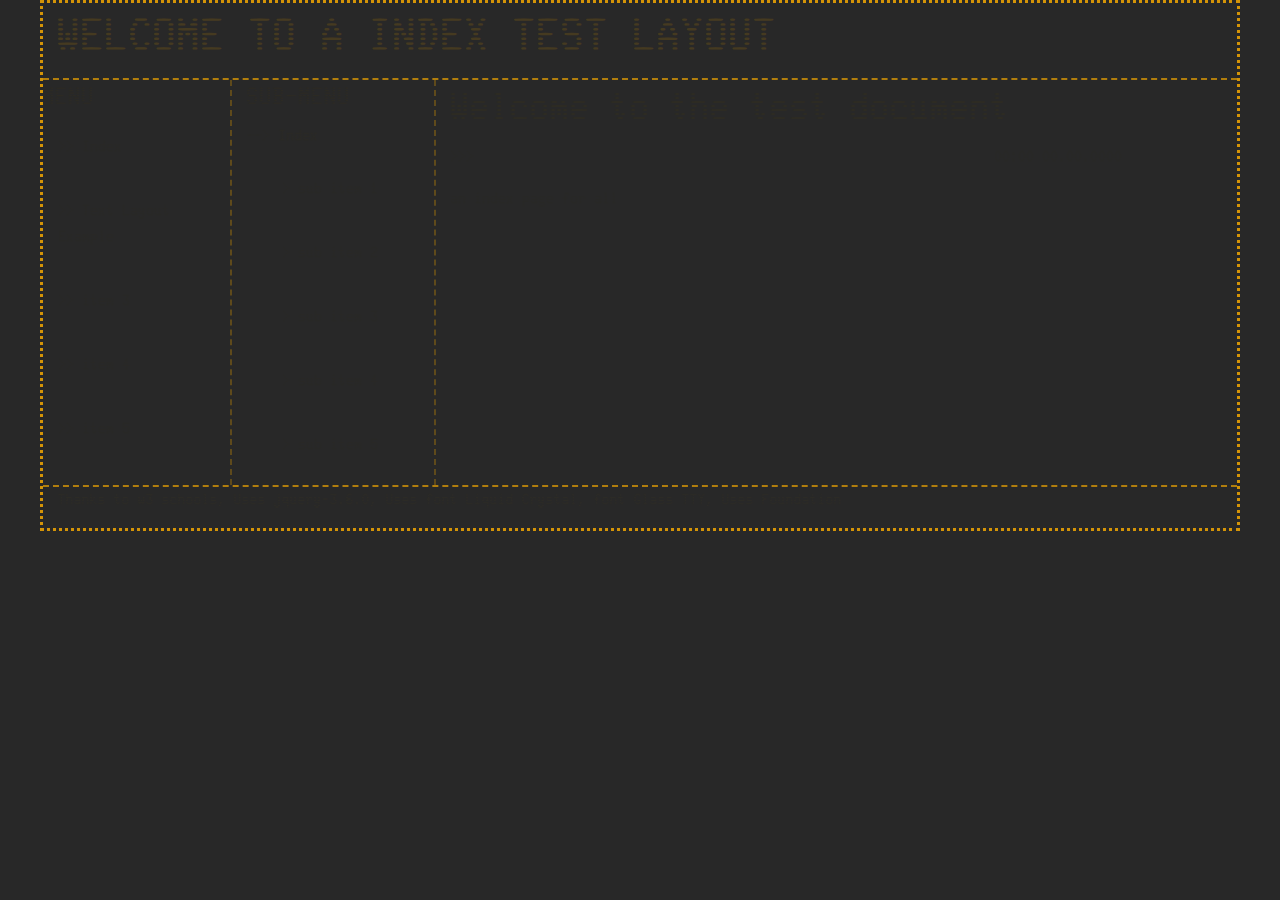
==== index.html @ b70b3a14 "add files from website terminal project" ====
<!DOCTYPE html>
<html class="no-js" lang="en">
    <head>
        <meta charset="utf-8" />
        <meta http-equiv="x-ua-compatible" content="ie=edge">
        <meta name="viewport" content="width=device-width, initial-scale=1.0">
        <link rel="stylesheet" href="assets/css/foundation.css">
        <!--end of foundation-->
        <link rel="stylesheet" href="./css/main.css">
        <link rel="stylesheet" href="./css/mainfont.css">
        <link rel="stylesheet" href="./css/amber.css">
        <script src="./cdn/jquery-3.6.0.js"></script>
        <script src="./javascript/jqfadein.js"></script>
        <script src="./javascript/jsclock.js"></script>
        <title>Example INDEX Page</title>
    </head>
    <body>
        <div class="grid-container borderall">

            <div class="grid-x grid-padding-x fadein">
                <div class="large-12 cell">
                    <h1>WELCOME TO A INDEX TEST LAYOUT</h1>
                </div>
            </div>
            
            <div class="grid-x grid-padding-x fadein bordertop borderbottom">
                <div class="large-12 cell">
                    <div class="grid-x grid-padding-x">
                        <div class="grid-x grid-padding-x">
                            <div class="large-2 cell borderright">
                                <!--MENU-->
                                    <h4>MENU</h4>
                                    <ul class="menu">
                                        <li>
                                            <a href="./index.html"> <p>>> Index</p> </a>
                                        </li>
                                        <li>
                                            <a href="./text.html"> <p>>> Text Layout Example</p> </a>
                                        </li>
                                        <li>
                                            <a href="url"> <p>>> item 3</p> </a>
                                        </li>
                                        <li>
                                            <a href="url"> <p>>> item 4</p> </a>
                                        </li>
                                        <li>
                                            <a href="url"> <p>>> item 5</p> </a>
                                        </li>
                                    </ul>
                            </div>
                            
                            <div class="large-2 cell borderright">
                                <!--SUBMENU-->
                                <h4>SUB-MENU</h4>
                                <p> --> <b> Index </b> </p>
                                <ul class="menu">
                                    <li>
                                        <a href="url"> <p class="sub-menu" >> sub item 1</p> </a>
                                    </li>
    
                                    <li>
                                        <a href="url"> <p class="sub-menu" >> sub item 2</p> </a>
                                    </li>
    
                                    <li>
                                        <a href="url"> <p class="sub-menu" >> sub item 3</p> </a>
                                    </li>
    
                                    <li>
                                        <a href="url"> <p class="sub-menu" >> sub item 4</p> </a>
                                    </li>
    
                                    <li>
                                        <a href="url"> <p class="sub-menu" >> sub item 5</p> </a>
                                    </li>
                                </ul>
                            </div>

                            <div class="large-8 cell">
                                <!--CONTENT-->
                                <div class="grid-x grid-padding-x">
                                    <!--Header for content-->
                                    <div class="large-12 cell">
                                        <h2>Welcome to the test document</h2>
                                    </div>
                                </div>
                                <div class="grid-x grid-padding-x">
                                    <!--timer decoration thing-->
                                    <div class="large-2 cell">
                                        <p>>>></p>
                                    </div>
                                    <div class="large-6 cell">
                                        <!--blank for spacing-->
                                    </div>
                                    <div class="large-4 cell">
                                        <p id="clockp">00:00 00.00.0000</p>
                                    </div>
                                </div>
                                <div class="grid-x grid-padding-x">
                                    <!--content-->
                                    <div class="large-12 cell">
                                        <p>an index page for all</p>
                                    </div>
                                </div>
                            </div>
                            
                        </div>
                    </div>
                </div>
            </div>

            <div class="grid-x grid-padding-x">
                    <!--Footer-->
                    <div class="large-12 cell">
                        <p>
                            Thanks to w3 schools, Uses jquery-3.6.0, <a href="https://www.dafont.com/liquid-crystal.font">Uses font Liquid Crystal, </a> 
                            <a href="https://github.com/svofski/glasstty">font Glass TTY, </a> <a href="http://get.foundation/">Uses Foundation</a>
                        </p>
                    </div>
            </div>

        </div>
        <!--foundation-->
        <script src="assets/js/vendor.js"></script>
        <script src="assets/js/foundation.js"></script>
    </body>
</html>
---- css/main.css ----
body {
    background-color: rgb(40, 40, 40);
}

ul.menu {
    list-style-type:none;
}

.borderall{
    border: 3px dotted;
}

.bordertop {
    border-top: 2px dashed;
}

.borderbottom {
    border-bottom: 2px dashed;
}

.borderright {
    border-right: 2px dashed;
}

.ascii-art {
    white-space: pre;
}


.sub-menu {
    text-indent: 20px;
}
---- css/mainfont.css ----
@font-face {
    font-family: 'liquid_crystallight';
    src: url('./fonts/liquidcrystal-light.woff2') format('woff2'),
         url('./fonts/liquidcrystal-light.woff') format('woff');
    font-weight: normal;
    font-style: normal;

}

@font-face {
    font-family: 'glass_tty_vt220medium';
    src: url('./fonts/glass_tty_vt220.woff2') format('woff2'),
         url('./fonts/glass_tty_vt220.woff') format('woff');
    font-weight: normal;
    font-style: normal;

}

p {
    font-family: glass_tty_vt220medium;
}
h1 {
    font-family: glass_tty_vt220medium;
}

h2 {
    font-family: glass_tty_vt220medium;
}

h3 {
    font-family: glass_tty_vt220medium;
}

h4 {
    font-family: glass_tty_vt220medium;
}

h5 {
    font-family: glass_tty_vt220medium;
}

a {
    font-family: glass_tty_vt220medium;
}
---- css/amber.css ----
/*
amber  RGB(255, 176, 0)
light amber RGB(255, 204, 0)
*/
p {
    color:rgb(255, 204, 0);
}
h1 {
    color:rgb(255, 176, 0);
}

h2 {
    color:rgb(255, 176, 0);
}

h3 {
    color:rgb(255, 176, 0);
}

h4 {
    color:rgb(255, 176, 0);
}

h5 {
    color:rgb(255, 176, 0);
}

a {
    color:rgb(255, 204, 0);
}

.borderall{
    border-color: rgb(255, 176, 0);
}

.bordertop {
    border-color: rgb(255, 176, 0);
}

.borderbottom {
    border-color: rgb(255, 176, 0);
}

.borderright {
    border-color: rgb(255, 176, 0);
}
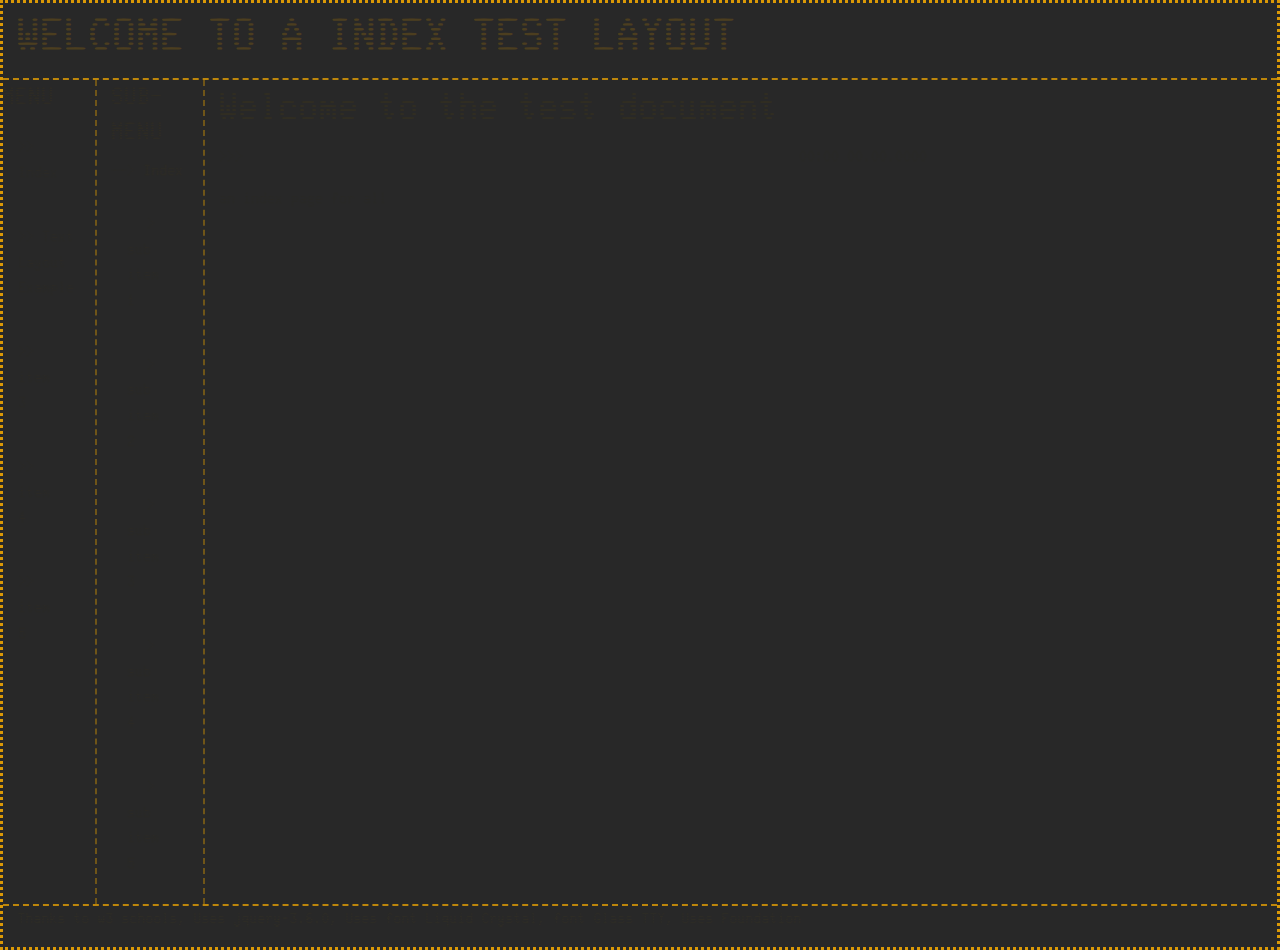
==== commit f7f7dba8: "Update HTML files from terminal" ====
--- a/index.html
+++ b/index.html
@@ -15,7 +15,7 @@
         <title>Example INDEX Page</title>
     </head>
     <body>
-        <div class="grid-container borderall">
+        <div class="borderall">
 
             <div class="grid-x grid-padding-x fadein">
                 <div class="large-12 cell">
@@ -27,7 +27,7 @@
                 <div class="large-12 cell">
                     <div class="grid-x grid-padding-x">
                         <div class="grid-x grid-padding-x">
-                            <div class="large-2 cell borderright">
+                            <div class="large-1 cell borderright">
                                 <!--MENU-->
                                     <h4>MENU</h4>
                                     <ul class="menu">
@@ -49,7 +49,7 @@
                                     </ul>
                             </div>
                             
-                            <div class="large-2 cell borderright">
+                            <div class="large-1 cell borderright">
                                 <!--SUBMENU-->
                                 <h4>SUB-MENU</h4>
                                 <p> --> <b> Index </b> </p>
